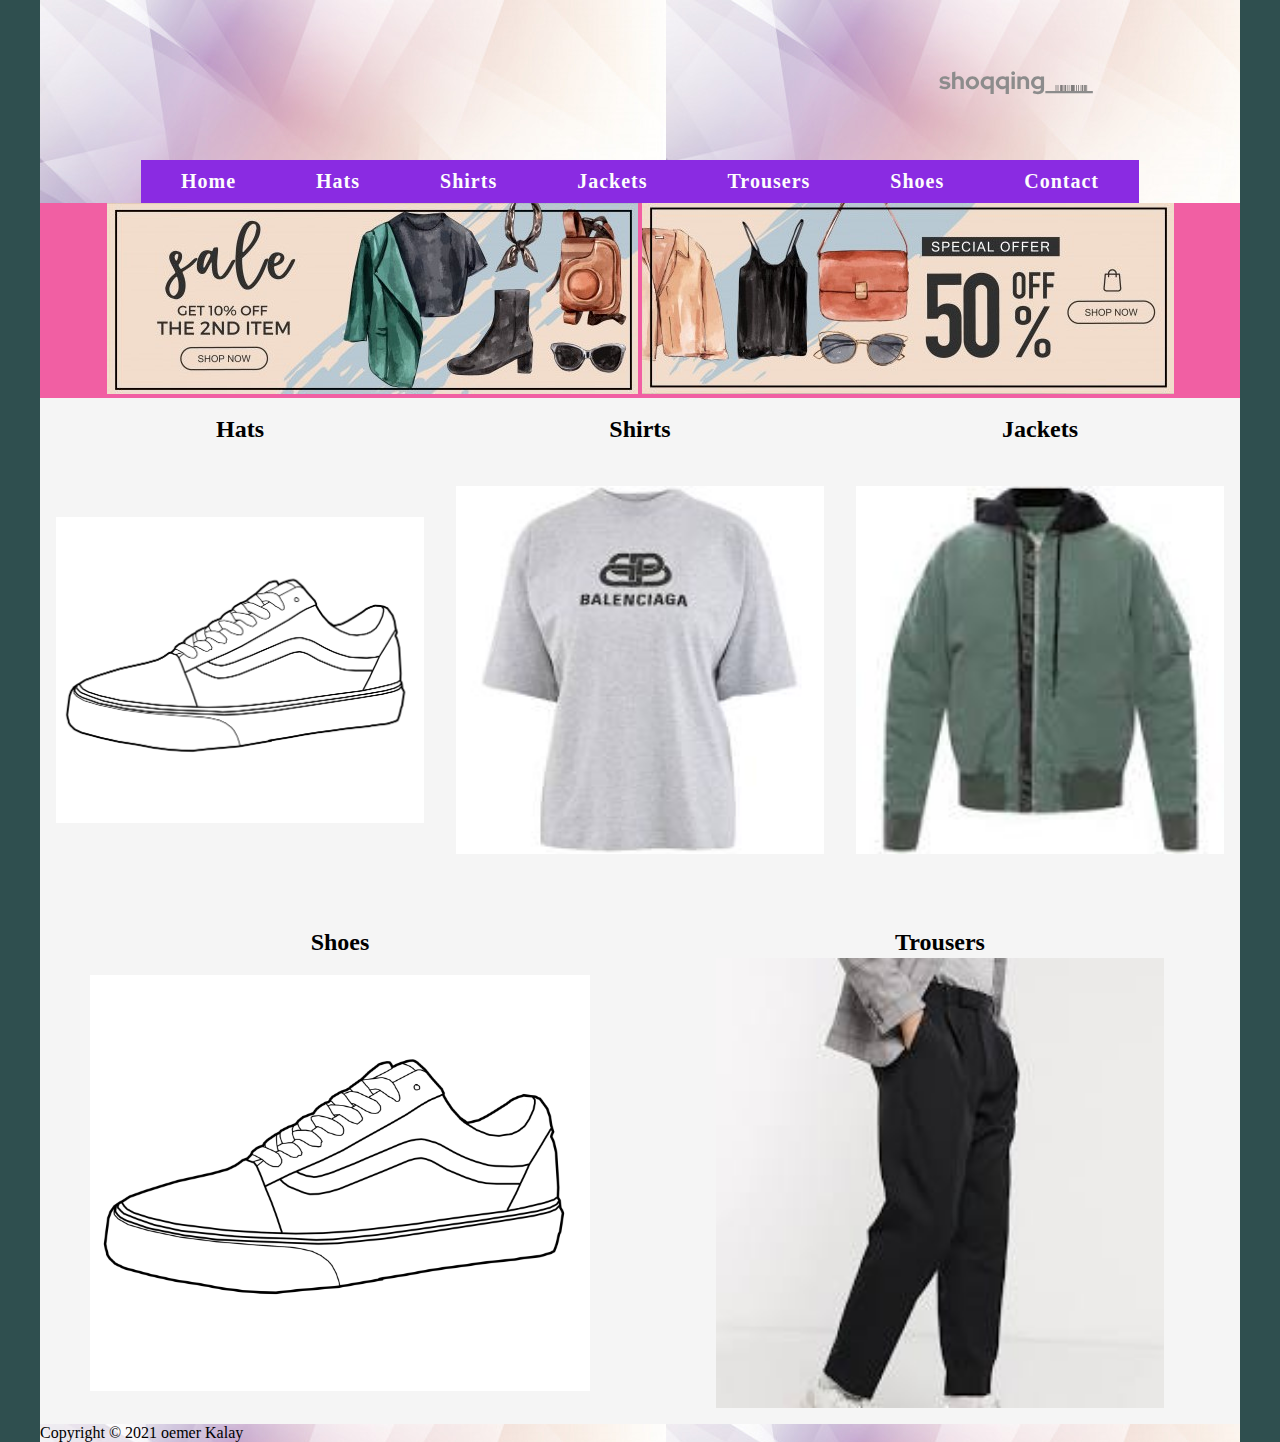
==== index.html @ 7808c360 "first commit" ====
<html lang="en">

<head>
    <meta charset="UTF-8">
    <meta http-equiv="X-UA-Compatible" content="IE=edge">
    <meta name="viewport" content="width=device-width, initial-scale=1.0">
    <link rel="stylesheet" href="style.css">
    <title>Shoqqing</title>
</head>

<body>
    <div class="content">
        <nav>
            <div class="header">
                <input type="checkbox"/>
                <span></span>
                <span></span>
                <span></span>
                <img class="logo" src="logo.svg" alt="logo">
                <ul class="nav-links">
                    <li>
                        <a href="index.html">Home</a>
                    </li>
                    <li>
                        <a href="hats.html">Hats</a>
                    </li>
                    <li>
                        <a href="shirts.html">Shirts</a>
                    </li>
                    <li>
                        <a href="jackets.html">Jackets</a>
                    </li>
                    <li>
                        <a href="trousers.html">Trousers</a>
                    </li>
                    <li>
                        <a href="shoes.html">Shoes</a>
                    </li>
                    <li>
                        <a href="contact.html">Contact</a>
                    </li>
                </ul>
            </div>
        </nav>
        <div class="main">
            <div id="banner">
                <figure>
                    <img src="angebot.jpg" alt="angebotsbanner">
                    <img src="angebot2.jpg" alt="angebotsbanner">
                </figure>
            </div>
            <div class="container">
                <div class="box">
                    <h2 class="headline">Hats</h2>
                    <div class="slide">
                        <img class="center" src="img/kshoes01.jpg" alt="Hat1">
                        <div class="overlay">
                            <a href="hats.html" class="buy-btn">Buy</a>
                            <div class="card">
                                <h4>Desc</h4>
                                <p>
                                    some paragraph Lorem ipsum dolor 
                                    sit amet, consectetur adipisicing 
                                    elit. Placeat, corrupti incidunt. 
                                    Impedit tempora expedita ipsam a in 
                                    nihil odit eos illo magni nisi, quasi 
                                    magnam. Velit labore 
                                    ipsam ipsum doloribus.
                                </p>
                                <div class="price">
                                    <p>euro</p>
                                </div>
                            </div>
                        </div>
                    </div>
                </div>
                <div class="box">
                    <h2>Shirts</h2>
                    <div class="slide">
                        <img class="center" src="img/shirt05.jpg" alt="Shirt1">
                        <div class="overlay">
                            <a href="#" class="buy-btn">Buy</a>
                            <div class="card">
                                <h4>Desc</h4>
                                <p>some paragraph</p>
                            </div>
                        </div>
                    </div>
                </div>
                <div class="box">
                    <h2>Jackets</h2>
                    <div class="slide">
                        <img class="center" src="img/jacket04.jpg" alt="Jacket1">
                        <div class="overlay">
                            <a href="#" class="buy-btn">Buy</a>
                            <div class="card">
                                <h4>Desc</h4>
                                <p>some paragraph</p>
                            </div>
                        </div>

                    </div>
                </div>
            </div>
            <div class="container2">
                <div class="box">
                    <h2>Trousers</h2>
                    <div class="slide">
                        <img class="center" src="img/trousers03.jpg" alt="Trouser1">
                        <div class="overlay">
                            <a href="#" class="buy-btn">Buy</a>
                            <div class="card">
                                <h4>Desc</h4>
                                <p>some paragraph</p>
                            </div>
                        </div>
                    </div>
                </div>
                <div class="box">
                    <h2>Shoes</h2>
                    <div class="slide">
                        <img class="center" src="img/kshoes01.jpg" alt="Shoe1">
                        <div class="overlay">
                            <a href="#" class="buy-btn">Buy</a>
                            <div class="card">
                                <h4>Desc</h4>
                                <p>some paragraph</p>
                            </div>
                        </div>
                    </div>
                </div>
            </div>
        </div>
        <div class="footer">
            <p>Copyright &copy; 2021 oemer Kalay</p>
        </div>
    </div>
</body>
</html>
---- style.css ----
*{
    box-sizing: border-box;
    max-width: 1200px;
    margin: auto;
    padding: 0px;
}
.content{
    position: absolute;
}
nav{
    position: relative;
    display: flex;
    justify-content: space-around;
    align-items: center;
    min-height: 50px;
}

.logo{
    position: relative;
    right: -50%;
}
.nav-links{
    width: 100%;
    justify-content: space-around;
}
.nav-links li
{
  padding: 10px 0;
  transition-delay: 2s;
}
/* .nav-links li{
    list-style: none;
    margin-left: 1em;
} */
.nav-links a{
    text-decoration: none;
    font-weight: bold;
    font-size: 25px;
    letter-spacing: 1px;
    color: rgb(0, 0, 0);
    font-family: Calibri;
}
@media screen and (max-width: 400px) {
    .logo{
        position: absolute;
        left: 0;
        top: -50px;
    }
    #banner{
        overflow: hidden;
    }
    #banner figure{
        position: relative;
        width: 200%;
        margin: 0;
        left: 0;
        animation: 20s slider infinite;
    }
    #banner figure img{
        width: 50%;
        float: left;
    }
    @keyframes slider{
        0%{
            left: 0;
        }
        45%{
            left: 0;
        }
        50%{
            left: -100%;
        }
        95%{
            left: -100%;
        }
    }
    nav{
        position: sticky;
        top: 0;
        left: 0;
        height: 50px;
        background-color: rgb(184, 131, 185);
        z-index: 1;
    }
    .header{
        display: flex;
        flex-direction: column;
        position: absolute;
        width: 100%;
        height: 30px;
        top: 0px;
        left: 0px;
        z-index: 2;
    }
    .nav-links{
        position: absolute;
        width: 350px;
        height: 600px;
        box-shadow: 0 0 10px #85888C;
        margin: -50px 0 0 -50px;
        padding: 50px;
        padding-top: 125px;
        border-radius: 10px;
        box-shadow: 2px 2px 30px rgba(0, 0, 0, 0.699);
        background-color: #b188ab;
        -webkit-font-smoothing: antialiased;
        transform-origin: 0% 0%;
        transform: translate(-100%, 0);
        transition: transform 0.5s cubic-bezier(0.77,0.2,0.05,1.0);
    }
    .nav-links li{
        padding: 1em;
        font-family: Arial, Helvetica, sans-serif;
    }
    .header input{
        display: flex;
        width: 40px;
        height: 32px;
        left: 10px;
        position: absolute;
        cursor: pointer;
        opacity: 0;
        z-index: 30; 
    }
    .header span{
      display: flex;
      width: 37px;
      height: 2px;
      margin-bottom: 5px;
      position: relative;
      top: 10px;
      left: -150px;
      background: #ffffff;
      border-radius: 3px;
      z-index: 2;
      transform-origin: 5px 0px;
      transition: transform 0.5s cubic-bezier(0.77,0.2,0.05,1.0),
                  background 0.5s cubic-bezier(0.77,0.2,0.05,1.0),
                  opacity 0.55s ease;
    }
    .header span:first-child
    {
      transform-origin: 0% 0%;
    }
    
    .header span:nth-child(2)
    {
      transform-origin: 0% 100%;
    }
    
    .header input:checked ~ span
    {
      opacity: 1;
      transform: rotate(-45deg) translate(-3px, -1px);
      background: #36383F;
    }
    /* .header input:checked ~ span:nth-last-child
    {
      opacity: 0;
      transform: rotate(0deg) scale(0.2, 0.2);
    } */
    
    .header input:checked ~ span:nth-child(2)
    {
      opacity: 1;
      transform: rotate(45deg) translate(0, -1px);
    }
    .header input:checked ~ span:nth-child(3)
    {
      opacity: 0;
      transform: rotate(45deg) translate(0, -1px);
    }
    
    .header input:checked ~ ul
    {
        transform: none;
    }
}
.box{
    position: relative;
    width: 100%;
    padding: 1em;
}
.center{
    display: block;
    object-fit: contain;
    max-width: 500px;
    max-height: 500px;
}
.footer{
    background-image: url(banner2.jpg);
}
.slide{
    height: 450px;
    position: relative;
}

.slide img{
    position: relative;
    width: 100%;
    height: 100%;
    box-sizing: border-box;
}

/* .detail-box{
    width: 100%;
    display: flex;
    justify-content: center;
    padding: 10px 20px;
    box-sizing: border-box;
    font-family: calibri;
    border: solid 5px black;
} */
.slide .overlay{
    position: absolute;
    left: 50%;
    top: 50%;
    transform: translate(-50%, -50%);
    width: 100%;
    height: 100%;
    background-color: rgba(105, 82, 82, 0);
    display: flex;
    justify-content: center;
    align-items: center;
}
.buy-btn{
    width: 160px;
    height: 100px;
    display: flex;
    justify-content: center;
    align-items: center;
    background-color: #ffffffef;
    color: #252525;
    font-weight: 700;
    letter-spacing: 1px;
    font-family: Calibri;
    border-radius: 10px;
    box-shadow: 2px 2px 30px rgba(0, 0, 0, 0.699);
    text-decoration: none;
    border: 1px solid black;
}
.card{
    color: #FFFFFF;
    position: absolute;
    padding: 1%;
    padding-bottom: 5%;
    bottom: 0;
    background-color: #00000056;
    width: 100%;
    border: solid 1px black;
}
.price{
    position: absolute;
    right: 2%;
    bottom: 2%;
    font-size: 2em;
    font-family: 'Times New Roman', Times, serif;
}

@media screen and (min-width: 400px){
    .container{
        display: flex;
        background-color: whitesmoke;
        align-items: center;
        max-width: 1200px;
    }
    .container2{
        display: flex;
        background-color: whitesmoke;
        align-items: center;
        max-width: 1200px;
        flex-direction: row-reverse;
    }
    body{
        background-color: darkslategray;
    }
    .logo{
        left: 80%;
    }
    nav{
        justify-content: space-around;
        align-items: center;
        width: 1200px;
        background-image: url(banner2.jpg);
        min-height: 100px;
    }
    .nav-links{
        display: flex;
        width: 100%;
        justify-content: space-around;
        background-color: blueviolet;
    }
    .nav-links li{
        list-style: none;
        background-color: blueviolet;
    }
    li:hover {
        background-color: pink;
    }
    .nav-links a{
        text-decoration: none;
        font-weight: bold;
        font-size: 20px;
        color: rgb(253, 253, 253);
        margin-left: 0%;
        padding-left: 2em;
        padding-right: 2em;
        font-family: 'Times New Roman', Times, serif;
    }
    a:hover{
        color: rgb(0, 0, 0);
    }
    .overlay{
        position: absolute;
        left: 50%;
        top: 50%;
        transform: translate(-50%, -50%);
        width: 100%;
        height: 100%;
        background-color: rgba(0, 0, 0, 0.616);
        display: flex;
        justify-content: center;
        align-items: center;
    }
    
    .buy-btn{
        text-decoration: none;
        width: 160px;
        height: 80px;
        display: flex;
        justify-content: center;
        align-items: center;
        background-color: #FFFFFF;
        color: #252525;
        font-weight: 700;
        letter-spacing: 1px;
        font-family: Calibri;
        border-radius: 20px;
        box-shadow: 2px 2px 30px rgb(0, 0, 0);
    }
    #banner{
        background-color: #f15fa3;
        display: flex;
        align-items: center;
    }
    #banner img{
        display: relative;
        align-content: center;
    }
    h1{
        text-align: center;
        font-size: 4em;
        font-family: 'Times New Roman', Times, serif;
    }
    h2{
        padding: 2px;
        text-align: center;
    }
    
    .buy-btn:hover{
        color: #FFFFFF;
        background-color: #f15fa3;
        transition: all ease 0.3s;
    }
    
    .overlay{
        visibility: hidden;
    }
    
    .slide:hover .overlay{
        visibility: visible;
        animation: fade 0.5s;
        background-color: rgba(0, 0, 0, 0.4);
    }
    input{
        position: absolute;
        visibility: hidden;
    }

    
    @keyframes fade{
        0%{
            opacity: 0;
        }
        100%{
            opacity: 1;
        }
    }
}
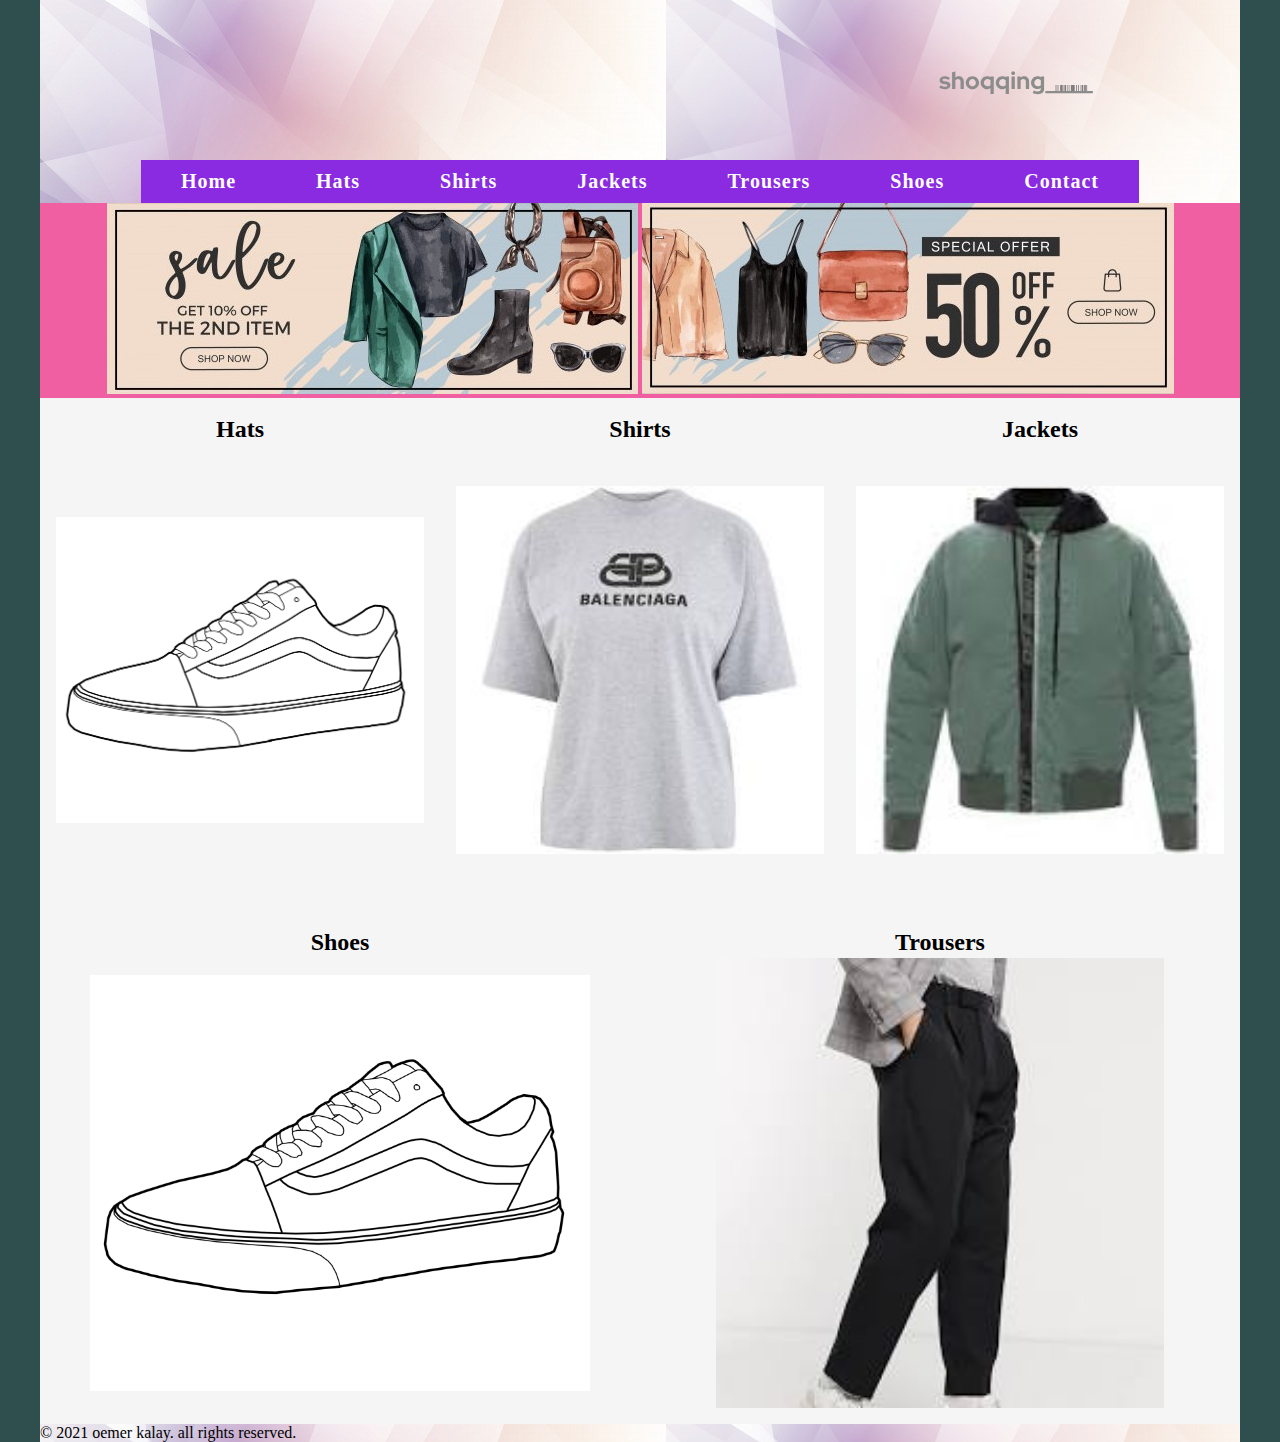
==== commit d766d9ad: "small changes" ====
--- a/index.html
+++ b/index.html
@@ -82,7 +82,18 @@
                             <a href="#" class="buy-btn">Buy</a>
                             <div class="card">
                                 <h4>Desc</h4>
-                                <p>some paragraph</p>
+                                <p>
+                                    some paragraph Lorem ipsum dolor 
+                                    sit amet, consectetur adipisicing 
+                                    elit. Placeat, corrupti incidunt. 
+                                    Impedit tempora expedita ipsam a in 
+                                    nihil odit eos illo magni nisi, quasi 
+                                    magnam. Velit labore 
+                                    ipsam ipsum doloribus.
+                                </p>
+                                <div class="price">
+                                    <p>ab euro</p>
+                                </div>
                             </div>
                         </div>
                     </div>
@@ -94,8 +105,18 @@
                         <div class="overlay">
                             <a href="#" class="buy-btn">Buy</a>
                             <div class="card">
-                                <h4>Desc</h4>
-                                <p>some paragraph</p>
+                                <p>
+                                    some paragraph Lorem ipsum dolor 
+                                    sit amet, consectetur adipisicing 
+                                    elit. Placeat, corrupti incidunt. 
+                                    Impedit tempora expedita ipsam a in 
+                                    nihil odit eos illo magni nisi, quasi 
+                                    magnam. Velit labore 
+                                    ipsam ipsum doloribus.
+                                </p>
+                                <div class="price">
+                                    <p>ab euro</p>
+                                </div>
                             </div>
                         </div>
 
@@ -111,7 +132,18 @@
                             <a href="#" class="buy-btn">Buy</a>
                             <div class="card">
                                 <h4>Desc</h4>
-                                <p>some paragraph</p>
+                                <p>
+                                    some paragraph Lorem ipsum dolor 
+                                    sit amet, consectetur adipisicing 
+                                    elit. Placeat, corrupti incidunt. 
+                                    Impedit tempora expedita ipsam a in 
+                                    nihil odit eos illo magni nisi, quasi 
+                                    magnam. Velit labore 
+                                    ipsam ipsum doloribus.
+                                </p>
+                                <div class="price">
+                                    <p>ab euro</p>
+                                </div>
                             </div>
                         </div>
                     </div>
@@ -124,7 +156,18 @@
                             <a href="#" class="buy-btn">Buy</a>
                             <div class="card">
                                 <h4>Desc</h4>
-                                <p>some paragraph</p>
+                                <p>
+                                    some paragraph Lorem ipsum dolor 
+                                    sit amet, consectetur adipisicing 
+                                    elit. Placeat, corrupti incidunt. 
+                                    Impedit tempora expedita ipsam a in 
+                                    nihil odit eos illo magni nisi, quasi 
+                                    magnam. Velit labore 
+                                    ipsam ipsum doloribus.
+                                </p>
+                                <div class="price">
+                                    <p>ab euro</p>
+                                </div>
                             </div>
                         </div>
                     </div>
@@ -132,7 +175,7 @@
             </div>
         </div>
         <div class="footer">
-            <p>Copyright &copy; 2021 oemer Kalay</p>
+            <p>&copy; 2021 oemer kalay. all rights reserved.</p>
         </div>
     </div>
 </body>
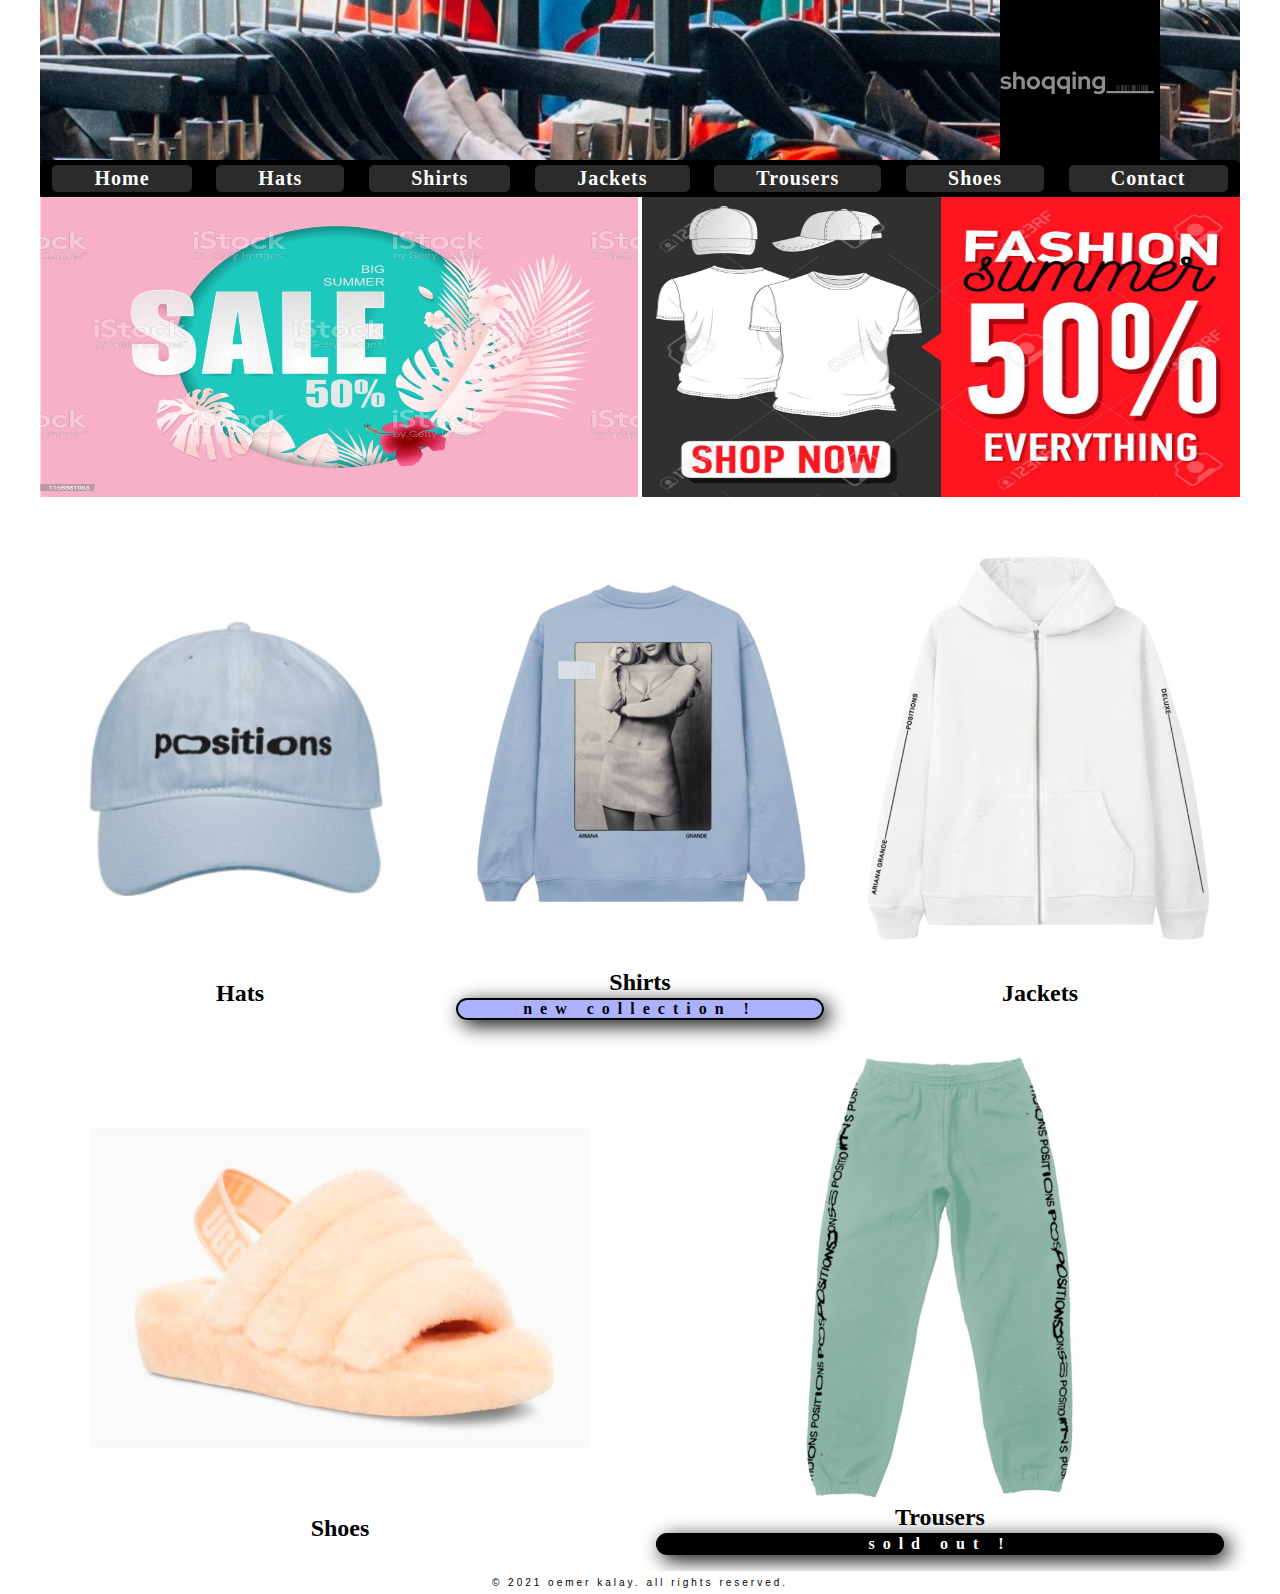
==== commit 74be0730: "last main page changes" ====
--- a/index.html
+++ b/index.html
@@ -51,9 +51,8 @@
             </div>
             <div class="container">
                 <div class="box">
-                    <h2 class="headline">Hats</h2>
                     <div class="slide">
-                        <img class="center" src="img/kshoes01.jpg" alt="Hat1">
+                        <img class="center" src="img/hats08.jpg" alt="Hat1">
                         <div class="overlay">
                             <a href="hats.html" class="buy-btn">Buy</a>
                             <div class="card">
@@ -73,11 +72,62 @@
                             </div>
                         </div>
                     </div>
+                    <h2 class="headline">Hats</h2>
                 </div>
                 <div class="box">
+                    <div class="slide">
+                        <img class="center" src="img/shirts06.jpg" alt="Shirt1">
+                        <div class="overlay">
+                            <a href="#" class="buy-btn">Buy</a>
+                            <div class="card">
+                                <h4>Desc</h4>
+                                <p>
+                                    some paragraph Lorem ipsum dolor 
+                                    sit amet, consectetur adipisicing 
+                                    elit. Placeat, corrupti incidunt. 
+                                    Impedit tempora expedita ipsam a in 
+                                    nihil odit eos illo magni nisi, quasi 
+                                    magnam. Velit labore 
+                                    ipsam ipsum doloribus.
+                                </p>
+                                <div class="price">
+                                    <p>ab euro</p>
+                                </div>
+                            </div>
+                        </div>
+                    </div> 
                     <h2>Shirts</h2>
+                    <h3>new collection  !</h3>
+                </div>
+                <div class="box">
                     <div class="slide">
-                        <img class="center" src="img/shirt05.jpg" alt="Shirt1">
+                        <img class="center" src="img/jackets06.jpg" alt="Jacket1">
+                        <div class="overlay">
+                            <a href="#" class="buy-btn">Buy</a>
+                            <div class="card">
+                                <h4>Desc</h4>
+                                <p>
+                                    some paragraph Lorem ipsum dolor 
+                                    sit amet, consectetur adipisicing 
+                                    elit. Placeat, corrupti incidunt. 
+                                    Impedit tempora expedita ipsam a in 
+                                    nihil odit eos illo magni nisi, quasi 
+                                    magnam. Velit labore 
+                                    ipsam ipsum doloribus.
+                                </p>
+                                <div class="price">
+                                    <p>ab euro</p>
+                                </div>
+                            </div>
+                        </div>    
+                    </div>
+                    <h2>Jackets</h2>
+                </div>
+            </div>
+            <div class="container2">
+                <div class="box">
+                    <div class="slide">
+                        <img class="center" src="img/trousers07.jpg" alt="Trouser1">
                         <div class="overlay">
                             <a href="#" class="buy-btn">Buy</a>
                             <div class="card">
@@ -97,37 +147,12 @@
                             </div>
                         </div>
                     </div>
+                    <h2>Trousers</h2>
+                    <h5>sold out  !</h5>
                 </div>
                 <div class="box">
-                    <h2>Jackets</h2>
                     <div class="slide">
-                        <img class="center" src="img/jacket04.jpg" alt="Jacket1">
-                        <div class="overlay">
-                            <a href="#" class="buy-btn">Buy</a>
-                            <div class="card">
-                                <p>
-                                    some paragraph Lorem ipsum dolor 
-                                    sit amet, consectetur adipisicing 
-                                    elit. Placeat, corrupti incidunt. 
-                                    Impedit tempora expedita ipsam a in 
-                                    nihil odit eos illo magni nisi, quasi 
-                                    magnam. Velit labore 
-                                    ipsam ipsum doloribus.
-                                </p>
-                                <div class="price">
-                                    <p>ab euro</p>
-                                </div>
-                            </div>
-                        </div>
-
-                    </div>
-                </div>
-            </div>
-            <div class="container2">
-                <div class="box">
-                    <h2>Trousers</h2>
-                    <div class="slide">
-                        <img class="center" src="img/trousers03.jpg" alt="Trouser1">
+                        <img class="center" src="img/shoes07.jpg" alt="Shoe1">
                         <div class="overlay">
                             <a href="#" class="buy-btn">Buy</a>
                             <div class="card">
@@ -147,30 +172,7 @@
                             </div>
                         </div>
                     </div>
-                </div>
-                <div class="box">
                     <h2>Shoes</h2>
-                    <div class="slide">
-                        <img class="center" src="img/kshoes01.jpg" alt="Shoe1">
-                        <div class="overlay">
-                            <a href="#" class="buy-btn">Buy</a>
-                            <div class="card">
-                                <h4>Desc</h4>
-                                <p>
-                                    some paragraph Lorem ipsum dolor 
-                                    sit amet, consectetur adipisicing 
-                                    elit. Placeat, corrupti incidunt. 
-                                    Impedit tempora expedita ipsam a in 
-                                    nihil odit eos illo magni nisi, quasi 
-                                    magnam. Velit labore 
-                                    ipsam ipsum doloribus.
-                                </p>
-                                <div class="price">
-                                    <p>ab euro</p>
-                                </div>
-                            </div>
-                        </div>
-                    </div>
                 </div>
             </div>
         </div>
--- a/style.css
+++ b/style.css
@@ -9,7 +9,7 @@
 }
 nav{
     position: relative;
-    display: flex;
+    /* display: flex; */
     justify-content: space-around;
     align-items: center;
     min-height: 50px;
@@ -44,7 +44,7 @@
     .logo{
         position: absolute;
         left: 0;
-        top: -50px;
+        top: -55px;
     }
     #banner{
         overflow: hidden;
@@ -79,7 +79,7 @@
         top: 0;
         left: 0;
         height: 50px;
-        background-color: rgb(184, 131, 185);
+        background-color: rgb(0, 0, 0);
         z-index: 1;
     }
     .header{
@@ -102,7 +102,7 @@
         padding-top: 125px;
         border-radius: 10px;
         box-shadow: 2px 2px 30px rgba(0, 0, 0, 0.699);
-        background-color: #b188ab;
+        background-color: #fdfdfd;
         -webkit-font-smoothing: antialiased;
         transform-origin: 0% 0%;
         transform: translate(-100%, 0);
@@ -110,6 +110,12 @@
     }
     .nav-links li{
         padding: 1em;
+        /* font-family: Arial, Helvetica, sans-serif; */
+    }
+    .nav-links a{
+        letter-spacing: 5px;
+        font-size: 20px;
+        text-transform: lowercase;
         font-family: Arial, Helvetica, sans-serif;
     }
     .header input{
@@ -188,7 +194,18 @@
     max-height: 500px;
 }
 .footer{
-    background-image: url(banner2.jpg);
+    background-color: white;
+    width: 100%;
+    position: absolute;
+    justify-content: center;
+}
+.footer p{
+    padding: 3px;
+    margin: 3px;
+    text-align: center;
+    font-size: 10px;
+    font-family: Arial, Helvetica, sans-serif;
+    letter-spacing: 3px;
 }
 .slide{
     height: 450px;
@@ -218,7 +235,7 @@
     transform: translate(-50%, -50%);
     width: 100%;
     height: 100%;
-    background-color: rgba(105, 82, 82, 0);
+    background-color: rgba(0, 0, 0, 0.212);
     display: flex;
     justify-content: center;
     align-items: center;
@@ -248,6 +265,7 @@
     background-color: #00000056;
     width: 100%;
     border: solid 1px black;
+    border-radius: 5px;
 }
 .price{
     position: absolute;
@@ -256,26 +274,47 @@
     font-size: 2em;
     font-family: 'Times New Roman', Times, serif;
 }
-
+.box h3{
+    text-align: center;
+    text-transform: lowercase;
+    letter-spacing: 0.5em;
+    font-size: 1em;
+    background-color: rgba(0, 17, 255, 0.322);
+    border: black 2px solid;
+    border-radius: 20px;
+    box-shadow: 5px 5px 20px black;
+}
+.box h5{
+    color: white;
+    text-align: center;
+    text-transform: lowercase;
+    letter-spacing: 0.5em;
+    font-size: 1em;
+    background-color: rgb(0, 0, 0);
+    border: black 2px solid;
+    border-radius: 20px;
+    box-shadow: 5px 5px 20px black;
+}
 @media screen and (min-width: 400px){
     .container{
         display: flex;
-        background-color: whitesmoke;
+        background-color: white;
         align-items: center;
         max-width: 1200px;
     }
     .container2{
         display: flex;
-        background-color: whitesmoke;
+        background-color: white;
         align-items: center;
         max-width: 1200px;
         flex-direction: row-reverse;
     }
     body{
-        background-color: darkslategray;
+        background-color: white;
     }
     .logo{
         left: 80%;
+        background-color: black;
     }
     nav{
         justify-content: space-around;
@@ -288,14 +327,15 @@
         display: flex;
         width: 100%;
         justify-content: space-around;
-        background-color: blueviolet;
+        background-color: rgb(0, 0, 0);
+        border-radius: 5px;
     }
     .nav-links li{
         list-style: none;
-        background-color: blueviolet;
-    }
-    li:hover {
-        background-color: pink;
+        background-color: rgb(43, 43, 43);
+        border-radius: 5px;
+        padding: 2px;
+        margin: 5px;
     }
     .nav-links a{
         text-decoration: none;
@@ -308,7 +348,7 @@
         font-family: 'Times New Roman', Times, serif;
     }
     a:hover{
-        color: rgb(0, 0, 0);
+        color: rgb(177, 177, 177);
     }
     .overlay{
         position: absolute;
@@ -317,7 +357,7 @@
         transform: translate(-50%, -50%);
         width: 100%;
         height: 100%;
-        background-color: rgba(0, 0, 0, 0.616);
+        background-color: rgba(0, 0, 0, 0.815);
         display: flex;
         justify-content: center;
         align-items: center;
@@ -339,13 +379,15 @@
         box-shadow: 2px 2px 30px rgb(0, 0, 0);
     }
     #banner{
-        background-color: #f15fa3;
-        display: flex;
+        background-color: white;
+        display: relative;
         align-items: center;
     }
     #banner img{
-        display: relative;
+        display: absolute;
         align-content: center;
+        width: 598px;
+        height: 300px;
     }
     h1{
         text-align: center;
@@ -366,18 +408,19 @@
     .overlay{
         visibility: hidden;
     }
+
     
     .slide:hover .overlay{
         visibility: visible;
+        border-radius: 5px;
         animation: fade 0.5s;
         background-color: rgba(0, 0, 0, 0.4);
+        box-shadow: 2px 2px 30px black;
     }
     input{
         position: absolute;
         visibility: hidden;
     }
-
-    
     @keyframes fade{
         0%{
             opacity: 0;
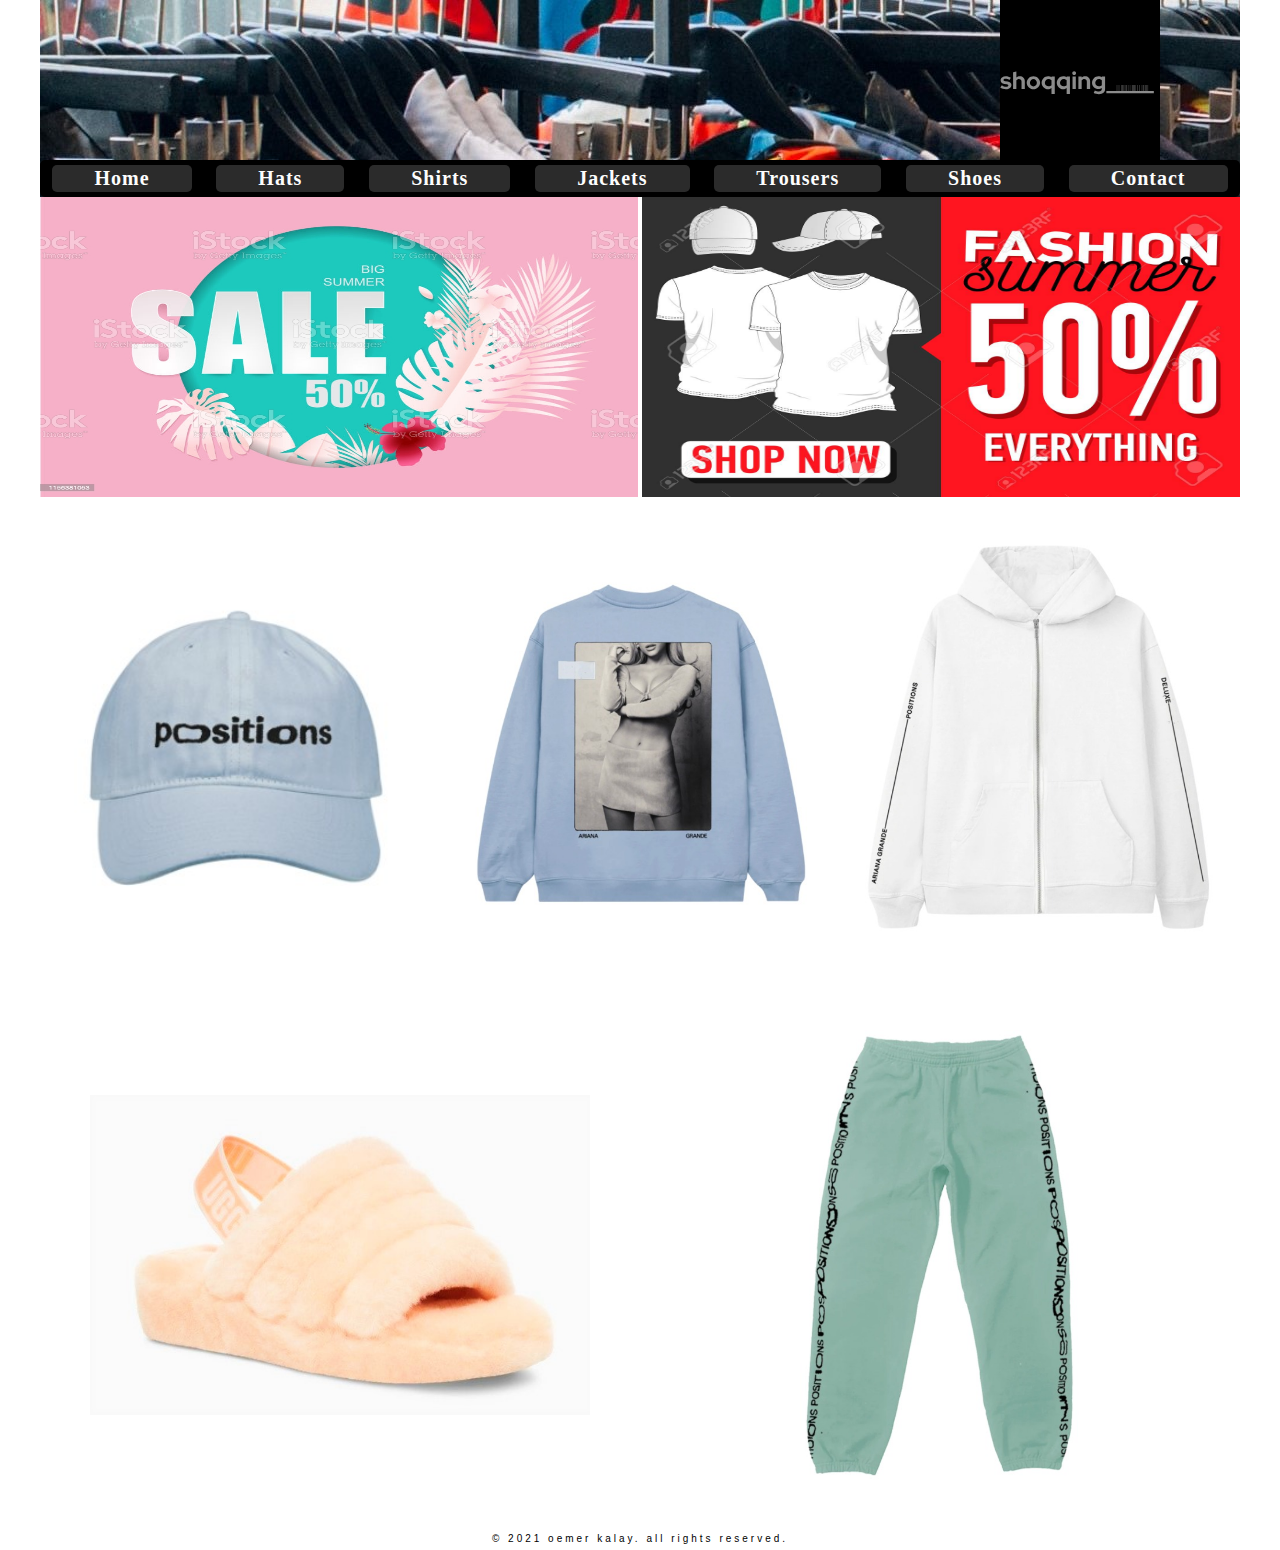
==== commit f32e9d0b: "last changes" ====
--- a/index.html
+++ b/index.html
@@ -55,6 +55,9 @@
                         <img class="center" src="img/hats08.jpg" alt="Hat1">
                         <div class="overlay">
                             <a href="hats.html" class="buy-btn">Buy</a>
+                            <div class="topcard">
+                                <h4>Hats</h4>
+                            </div>
                             <div class="card">
                                 <h4>Desc</h4>
                                 <p>
@@ -79,6 +82,10 @@
                         <img class="center" src="img/shirts06.jpg" alt="Shirt1">
                         <div class="overlay">
                             <a href="#" class="buy-btn">Buy</a>
+                            <div class="topcard">
+                                <h4>Shirts</h4>
+                                <h3>new collection  !</h3>
+                            </div>
                             <div class="card">
                                 <h4>Desc</h4>
                                 <p>
@@ -96,14 +103,16 @@
                             </div>
                         </div>
                     </div> 
-                    <h2>Shirts</h2>
-                    <h3>new collection  !</h3>
+                    <h2 class="headline">Shirts</h2>
                 </div>
                 <div class="box">
                     <div class="slide">
                         <img class="center" src="img/jackets06.jpg" alt="Jacket1">
                         <div class="overlay">
                             <a href="#" class="buy-btn">Buy</a>
+                            <div class="topcard">
+                                <h4>Jackets</h4>
+                            </div>
                             <div class="card">
                                 <h4>Desc</h4>
                                 <p>
@@ -121,7 +130,7 @@
                             </div>
                         </div>    
                     </div>
-                    <h2>Jackets</h2>
+                    <h2 class="headline">Jackets</h2>
                 </div>
             </div>
             <div class="container2">
@@ -130,6 +139,10 @@
                         <img class="center" src="img/trousers07.jpg" alt="Trouser1">
                         <div class="overlay">
                             <a href="#" class="buy-btn">Buy</a>
+                            <div class="topcard">
+                                <h4>Trousers</h4>
+                                <h5>sold out  !</h5>
+                            </div>
                             <div class="card">
                                 <h4>Desc</h4>
                                 <p>
@@ -147,14 +160,16 @@
                             </div>
                         </div>
                     </div>
-                    <h2>Trousers</h2>
-                    <h5>sold out  !</h5>
+                    <h2 class="headline">Trousers</h2>
                 </div>
                 <div class="box">
                     <div class="slide">
                         <img class="center" src="img/shoes07.jpg" alt="Shoe1">
                         <div class="overlay">
                             <a href="#" class="buy-btn">Buy</a>
+                            <div class="topcard">
+                                <h4>Shoes</h4>
+                            </div>
                             <div class="card">
                                 <h4>Desc</h4>
                                 <p>
@@ -172,7 +187,7 @@
                             </div>
                         </div>
                     </div>
-                    <h2>Shoes</h2>
+                    <h2 class="headline">Shoes</h2>
                 </div>
             </div>
         </div>
--- a/style.css
+++ b/style.css
@@ -40,6 +40,7 @@
     color: rgb(0, 0, 0);
     font-family: Calibri;
 }
+
 @media screen and (max-width: 400px) {
     .logo{
         position: absolute;
@@ -81,6 +82,7 @@
         height: 50px;
         background-color: rgb(0, 0, 0);
         z-index: 1;
+        width: 100vw;
     }
     .header{
         display: flex;
@@ -239,6 +241,10 @@
     display: flex;
     justify-content: center;
     align-items: center;
+    border-radius: 5px;
+}
+.headline{
+    visibility: hidden;
 }
 .buy-btn{
     width: 160px;
@@ -256,6 +262,17 @@
     text-decoration: none;
     border: 1px solid black;
 }
+.topcard{
+    color: #FFFFFF;
+    position: absolute;
+    padding: 1%;
+    padding-top: 5%;
+    top: 0;
+    background-color: #00000056;
+    width: 100%;
+    border: solid 1px black;
+    border-radius: 5px;
+}
 .card{
     color: #FFFFFF;
     position: absolute;
@@ -279,7 +296,7 @@
     text-transform: lowercase;
     letter-spacing: 0.5em;
     font-size: 1em;
-    background-color: rgba(0, 17, 255, 0.322);
+    background-color: rgba(80, 91, 248, 0.767);
     border: black 2px solid;
     border-radius: 20px;
     box-shadow: 5px 5px 20px black;
@@ -295,6 +312,9 @@
     border-radius: 20px;
     box-shadow: 5px 5px 20px black;
 }
+.overlay h4{
+    text-align: center;
+}
 @media screen and (min-width: 400px){
     .container{
         display: flex;
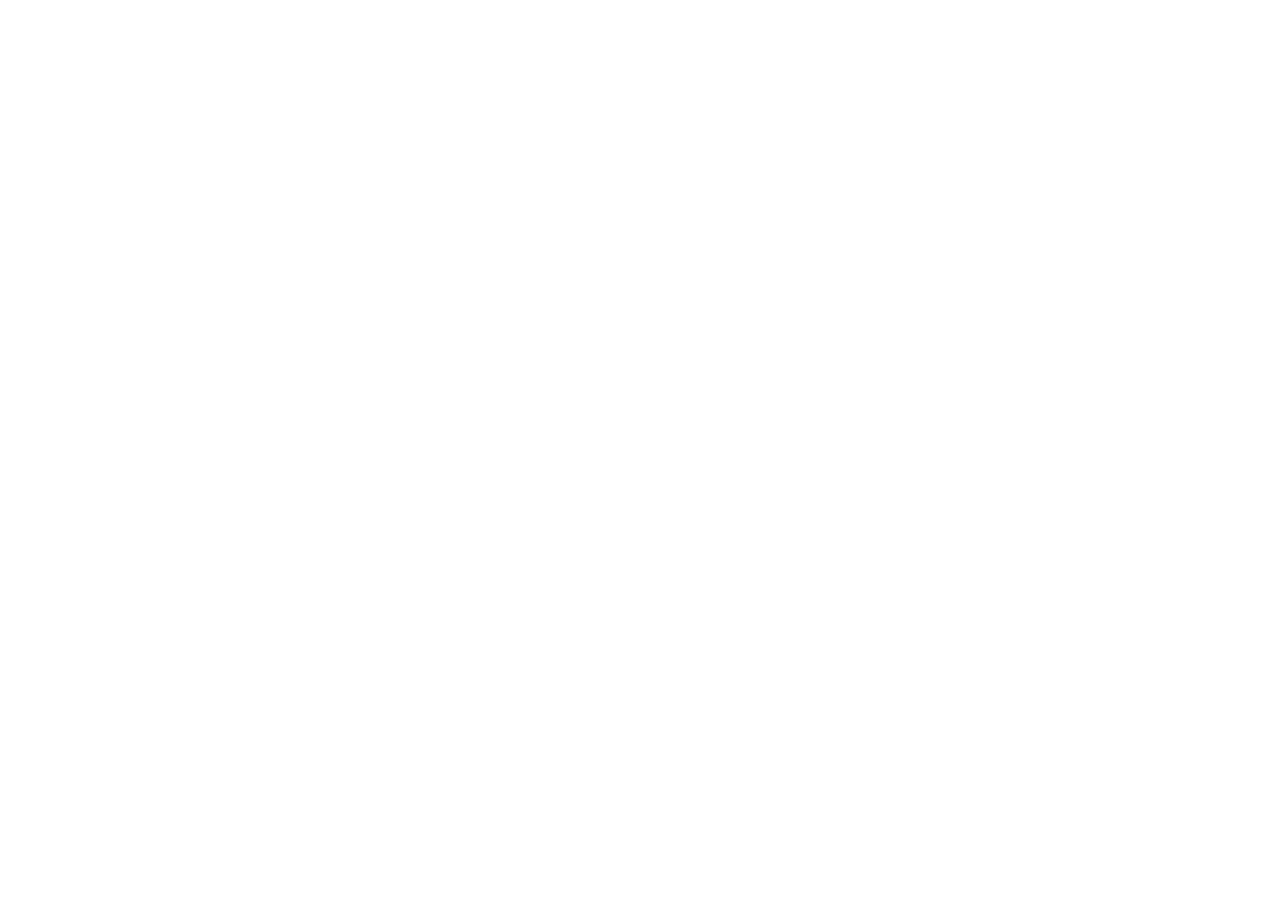
==== commit 4f483520: "first step" ====
--- a/index.html
+++ b/index.html
@@ -5,195 +5,10 @@
     <meta http-equiv="X-UA-Compatible" content="IE=edge">
     <meta name="viewport" content="width=device-width, initial-scale=1.0">
     <link rel="stylesheet" href="style.css">
-    <title>Shoqqing</title>
+    <title>Niralina</title>
 </head>
 
 <body>
-    <div class="content">
-        <nav>
-            <div class="header">
-                <input type="checkbox"/>
-                <span></span>
-                <span></span>
-                <span></span>
-                <img class="logo" src="logo.svg" alt="logo">
-                <ul class="nav-links">
-                    <li>
-                        <a href="index.html">Home</a>
-                    </li>
-                    <li>
-                        <a href="hats.html">Hats</a>
-                    </li>
-                    <li>
-                        <a href="shirts.html">Shirts</a>
-                    </li>
-                    <li>
-                        <a href="jackets.html">Jackets</a>
-                    </li>
-                    <li>
-                        <a href="trousers.html">Trousers</a>
-                    </li>
-                    <li>
-                        <a href="shoes.html">Shoes</a>
-                    </li>
-                    <li>
-                        <a href="contact.html">Contact</a>
-                    </li>
-                </ul>
-            </div>
-        </nav>
-        <div class="main">
-            <div id="banner">
-                <figure>
-                    <img src="angebot.jpg" alt="angebotsbanner">
-                    <img src="angebot2.jpg" alt="angebotsbanner">
-                </figure>
-            </div>
-            <div class="container">
-                <div class="box">
-                    <div class="slide">
-                        <img class="center" src="img/hats08.jpg" alt="Hat1">
-                        <div class="overlay">
-                            <a href="hats.html" class="buy-btn">Buy</a>
-                            <div class="topcard">
-                                <h4>Hats</h4>
-                            </div>
-                            <div class="card">
-                                <h4>Desc</h4>
-                                <p>
-                                    some paragraph Lorem ipsum dolor 
-                                    sit amet, consectetur adipisicing 
-                                    elit. Placeat, corrupti incidunt. 
-                                    Impedit tempora expedita ipsam a in 
-                                    nihil odit eos illo magni nisi, quasi 
-                                    magnam. Velit labore 
-                                    ipsam ipsum doloribus.
-                                </p>
-                                <div class="price">
-                                    <p>euro</p>
-                                </div>
-                            </div>
-                        </div>
-                    </div>
-                    <h2 class="headline">Hats</h2>
-                </div>
-                <div class="box">
-                    <div class="slide">
-                        <img class="center" src="img/shirts06.jpg" alt="Shirt1">
-                        <div class="overlay">
-                            <a href="#" class="buy-btn">Buy</a>
-                            <div class="topcard">
-                                <h4>Shirts</h4>
-                                <h3>new collection  !</h3>
-                            </div>
-                            <div class="card">
-                                <h4>Desc</h4>
-                                <p>
-                                    some paragraph Lorem ipsum dolor 
-                                    sit amet, consectetur adipisicing 
-                                    elit. Placeat, corrupti incidunt. 
-                                    Impedit tempora expedita ipsam a in 
-                                    nihil odit eos illo magni nisi, quasi 
-                                    magnam. Velit labore 
-                                    ipsam ipsum doloribus.
-                                </p>
-                                <div class="price">
-                                    <p>ab euro</p>
-                                </div>
-                            </div>
-                        </div>
-                    </div> 
-                    <h2 class="headline">Shirts</h2>
-                </div>
-                <div class="box">
-                    <div class="slide">
-                        <img class="center" src="img/jackets06.jpg" alt="Jacket1">
-                        <div class="overlay">
-                            <a href="#" class="buy-btn">Buy</a>
-                            <div class="topcard">
-                                <h4>Jackets</h4>
-                            </div>
-                            <div class="card">
-                                <h4>Desc</h4>
-                                <p>
-                                    some paragraph Lorem ipsum dolor 
-                                    sit amet, consectetur adipisicing 
-                                    elit. Placeat, corrupti incidunt. 
-                                    Impedit tempora expedita ipsam a in 
-                                    nihil odit eos illo magni nisi, quasi 
-                                    magnam. Velit labore 
-                                    ipsam ipsum doloribus.
-                                </p>
-                                <div class="price">
-                                    <p>ab euro</p>
-                                </div>
-                            </div>
-                        </div>    
-                    </div>
-                    <h2 class="headline">Jackets</h2>
-                </div>
-            </div>
-            <div class="container2">
-                <div class="box">
-                    <div class="slide">
-                        <img class="center" src="img/trousers07.jpg" alt="Trouser1">
-                        <div class="overlay">
-                            <a href="#" class="buy-btn">Buy</a>
-                            <div class="topcard">
-                                <h4>Trousers</h4>
-                                <h5>sold out  !</h5>
-                            </div>
-                            <div class="card">
-                                <h4>Desc</h4>
-                                <p>
-                                    some paragraph Lorem ipsum dolor 
-                                    sit amet, consectetur adipisicing 
-                                    elit. Placeat, corrupti incidunt. 
-                                    Impedit tempora expedita ipsam a in 
-                                    nihil odit eos illo magni nisi, quasi 
-                                    magnam. Velit labore 
-                                    ipsam ipsum doloribus.
-                                </p>
-                                <div class="price">
-                                    <p>ab euro</p>
-                                </div>
-                            </div>
-                        </div>
-                    </div>
-                    <h2 class="headline">Trousers</h2>
-                </div>
-                <div class="box">
-                    <div class="slide">
-                        <img class="center" src="img/shoes07.jpg" alt="Shoe1">
-                        <div class="overlay">
-                            <a href="#" class="buy-btn">Buy</a>
-                            <div class="topcard">
-                                <h4>Shoes</h4>
-                            </div>
-                            <div class="card">
-                                <h4>Desc</h4>
-                                <p>
-                                    some paragraph Lorem ipsum dolor 
-                                    sit amet, consectetur adipisicing 
-                                    elit. Placeat, corrupti incidunt. 
-                                    Impedit tempora expedita ipsam a in 
-                                    nihil odit eos illo magni nisi, quasi 
-                                    magnam. Velit labore 
-                                    ipsam ipsum doloribus.
-                                </p>
-                                <div class="price">
-                                    <p>ab euro</p>
-                                </div>
-                            </div>
-                        </div>
-                    </div>
-                    <h2 class="headline">Shoes</h2>
-                </div>
-            </div>
-        </div>
-        <div class="footer">
-            <p>&copy; 2021 oemer kalay. all rights reserved.</p>
-        </div>
-    </div>
+    
 </body>
 </html>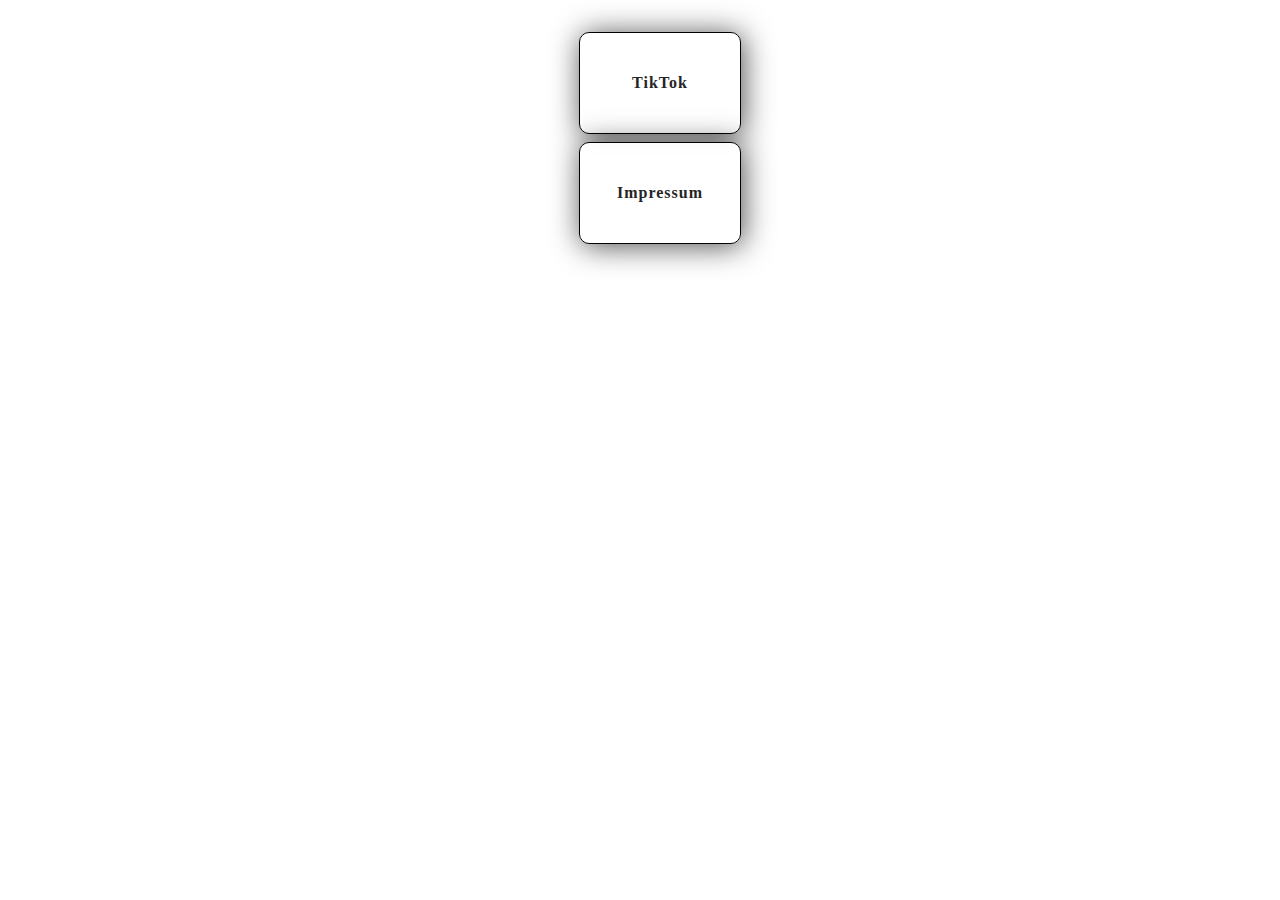
==== commit bdba5003: "2" ====
--- a/index.html
+++ b/index.html
@@ -9,6 +9,13 @@
 </head>
 
 <body>
-    
+    <div class="outbox">
+        <div class="box">
+            <ul>
+                <a href="#" class="button1">TikTok</a>
+                <a href="contact.html" class="button1">Impressum</a>
+            </ul>
+        </div>
+    </div>
 </body>
 </html>--- a/style.css
+++ b/style.css
@@ -1,252 +1,12 @@
-*{
-    box-sizing: border-box;
-    max-width: 1200px;
-    margin: auto;
-    padding: 0px;
-}
-.content{
-    position: absolute;
-}
-nav{
-    position: relative;
-    /* display: flex; */
-    justify-content: space-around;
-    align-items: center;
-    min-height: 50px;
-}
-
-.logo{
-    position: relative;
-    right: -50%;
-}
-.nav-links{
-    width: 100%;
-    justify-content: space-around;
-}
-.nav-links li
-{
-  padding: 10px 0;
-  transition-delay: 2s;
-}
-/* .nav-links li{
-    list-style: none;
-    margin-left: 1em;
-} */
-.nav-links a{
-    text-decoration: none;
-    font-weight: bold;
-    font-size: 25px;
-    letter-spacing: 1px;
-    color: rgb(0, 0, 0);
-    font-family: Calibri;
-}
-
-@media screen and (max-width: 400px) {
-    .logo{
-        position: absolute;
-        left: 0;
-        top: -55px;
-    }
-    #banner{
-        overflow: hidden;
-    }
-    #banner figure{
-        position: relative;
-        width: 200%;
-        margin: 0;
-        left: 0;
-        animation: 20s slider infinite;
-    }
-    #banner figure img{
-        width: 50%;
-        float: left;
-    }
-    @keyframes slider{
-        0%{
-            left: 0;
-        }
-        45%{
-            left: 0;
-        }
-        50%{
-            left: -100%;
-        }
-        95%{
-            left: -100%;
-        }
-    }
-    nav{
-        position: sticky;
-        top: 0;
-        left: 0;
-        height: 50px;
-        background-color: rgb(0, 0, 0);
-        z-index: 1;
-        width: 100vw;
-    }
-    .header{
-        display: flex;
-        flex-direction: column;
-        position: absolute;
-        width: 100%;
-        height: 30px;
-        top: 0px;
-        left: 0px;
-        z-index: 2;
-    }
-    .nav-links{
-        position: absolute;
-        width: 350px;
-        height: 600px;
-        box-shadow: 0 0 10px #85888C;
-        margin: -50px 0 0 -50px;
-        padding: 50px;
-        padding-top: 125px;
-        border-radius: 10px;
-        box-shadow: 2px 2px 30px rgba(0, 0, 0, 0.699);
-        background-color: #fdfdfd;
-        -webkit-font-smoothing: antialiased;
-        transform-origin: 0% 0%;
-        transform: translate(-100%, 0);
-        transition: transform 0.5s cubic-bezier(0.77,0.2,0.05,1.0);
-    }
-    .nav-links li{
-        padding: 1em;
-        /* font-family: Arial, Helvetica, sans-serif; */
-    }
-    .nav-links a{
-        letter-spacing: 5px;
-        font-size: 20px;
-        text-transform: lowercase;
-        font-family: Arial, Helvetica, sans-serif;
-    }
-    .header input{
-        display: flex;
-        width: 40px;
-        height: 32px;
-        left: 10px;
-        position: absolute;
-        cursor: pointer;
-        opacity: 0;
-        z-index: 30; 
-    }
-    .header span{
-      display: flex;
-      width: 37px;
-      height: 2px;
-      margin-bottom: 5px;
-      position: relative;
-      top: 10px;
-      left: -150px;
-      background: #ffffff;
-      border-radius: 3px;
-      z-index: 2;
-      transform-origin: 5px 0px;
-      transition: transform 0.5s cubic-bezier(0.77,0.2,0.05,1.0),
-                  background 0.5s cubic-bezier(0.77,0.2,0.05,1.0),
-                  opacity 0.55s ease;
-    }
-    .header span:first-child
-    {
-      transform-origin: 0% 0%;
-    }
-    
-    .header span:nth-child(2)
-    {
-      transform-origin: 0% 100%;
-    }
-    
-    .header input:checked ~ span
-    {
-      opacity: 1;
-      transform: rotate(-45deg) translate(-3px, -1px);
-      background: #36383F;
-    }
-    /* .header input:checked ~ span:nth-last-child
-    {
-      opacity: 0;
-      transform: rotate(0deg) scale(0.2, 0.2);
-    } */
-    
-    .header input:checked ~ span:nth-child(2)
-    {
-      opacity: 1;
-      transform: rotate(45deg) translate(0, -1px);
-    }
-    .header input:checked ~ span:nth-child(3)
-    {
-      opacity: 0;
-      transform: rotate(45deg) translate(0, -1px);
-    }
-    
-    .header input:checked ~ ul
-    {
-        transform: none;
-    }
-}
 .box{
     position: relative;
     width: 100%;
-    padding: 1em;
-}
-.center{
-    display: block;
-    object-fit: contain;
-    max-width: 500px;
-    max-height: 500px;
-}
-.footer{
-    background-color: white;
-    width: 100%;
-    position: absolute;
-    justify-content: center;
-}
-.footer p{
-    padding: 3px;
-    margin: 3px;
-    text-align: center;
-    font-size: 10px;
-    font-family: Arial, Helvetica, sans-serif;
-    letter-spacing: 3px;
-}
-.slide{
-    height: 450px;
-    position: relative;
-}
-
-.slide img{
-    position: relative;
-    width: 100%;
-    height: 100%;
-    box-sizing: border-box;
-}
-
-/* .detail-box{
-    width: 100%;
-    display: flex;
-    justify-content: center;
-    padding: 10px 20px;
-    box-sizing: border-box;
-    font-family: calibri;
-    border: solid 5px black;
-} */
-.slide .overlay{
-    position: absolute;
-    left: 50%;
-    top: 50%;
-    transform: translate(-50%, -50%);
-    width: 100%;
-    height: 100%;
-    background-color: rgba(0, 0, 0, 0.212);
+    align-self: center;
     display: flex;
     justify-content: center;
     align-items: center;
-    border-radius: 5px;
 }
-.headline{
-    visibility: hidden;
-}
-.buy-btn{
+.button1{
     width: 160px;
     height: 100px;
     display: flex;
@@ -261,192 +21,5 @@
     box-shadow: 2px 2px 30px rgba(0, 0, 0, 0.699);
     text-decoration: none;
     border: 1px solid black;
+    margin-top: 5%;
 }
-.topcard{
-    color: #FFFFFF;
-    position: absolute;
-    padding: 1%;
-    padding-top: 5%;
-    top: 0;
-    background-color: #00000056;
-    width: 100%;
-    border: solid 1px black;
-    border-radius: 5px;
-}
-.card{
-    color: #FFFFFF;
-    position: absolute;
-    padding: 1%;
-    padding-bottom: 5%;
-    bottom: 0;
-    background-color: #00000056;
-    width: 100%;
-    border: solid 1px black;
-    border-radius: 5px;
-}
-.price{
-    position: absolute;
-    right: 2%;
-    bottom: 2%;
-    font-size: 2em;
-    font-family: 'Times New Roman', Times, serif;
-}
-.box h3{
-    text-align: center;
-    text-transform: lowercase;
-    letter-spacing: 0.5em;
-    font-size: 1em;
-    background-color: rgba(80, 91, 248, 0.767);
-    border: black 2px solid;
-    border-radius: 20px;
-    box-shadow: 5px 5px 20px black;
-}
-.box h5{
-    color: white;
-    text-align: center;
-    text-transform: lowercase;
-    letter-spacing: 0.5em;
-    font-size: 1em;
-    background-color: rgb(0, 0, 0);
-    border: black 2px solid;
-    border-radius: 20px;
-    box-shadow: 5px 5px 20px black;
-}
-.overlay h4{
-    text-align: center;
-}
-@media screen and (min-width: 400px){
-    .container{
-        display: flex;
-        background-color: white;
-        align-items: center;
-        max-width: 1200px;
-    }
-    .container2{
-        display: flex;
-        background-color: white;
-        align-items: center;
-        max-width: 1200px;
-        flex-direction: row-reverse;
-    }
-    body{
-        background-color: white;
-    }
-    .logo{
-        left: 80%;
-        background-color: black;
-    }
-    nav{
-        justify-content: space-around;
-        align-items: center;
-        width: 1200px;
-        background-image: url(banner2.jpg);
-        min-height: 100px;
-    }
-    .nav-links{
-        display: flex;
-        width: 100%;
-        justify-content: space-around;
-        background-color: rgb(0, 0, 0);
-        border-radius: 5px;
-    }
-    .nav-links li{
-        list-style: none;
-        background-color: rgb(43, 43, 43);
-        border-radius: 5px;
-        padding: 2px;
-        margin: 5px;
-    }
-    .nav-links a{
-        text-decoration: none;
-        font-weight: bold;
-        font-size: 20px;
-        color: rgb(253, 253, 253);
-        margin-left: 0%;
-        padding-left: 2em;
-        padding-right: 2em;
-        font-family: 'Times New Roman', Times, serif;
-    }
-    a:hover{
-        color: rgb(177, 177, 177);
-    }
-    .overlay{
-        position: absolute;
-        left: 50%;
-        top: 50%;
-        transform: translate(-50%, -50%);
-        width: 100%;
-        height: 100%;
-        background-color: rgba(0, 0, 0, 0.815);
-        display: flex;
-        justify-content: center;
-        align-items: center;
-    }
-    
-    .buy-btn{
-        text-decoration: none;
-        width: 160px;
-        height: 80px;
-        display: flex;
-        justify-content: center;
-        align-items: center;
-        background-color: #FFFFFF;
-        color: #252525;
-        font-weight: 700;
-        letter-spacing: 1px;
-        font-family: Calibri;
-        border-radius: 20px;
-        box-shadow: 2px 2px 30px rgb(0, 0, 0);
-    }
-    #banner{
-        background-color: white;
-        display: relative;
-        align-items: center;
-    }
-    #banner img{
-        display: absolute;
-        align-content: center;
-        width: 598px;
-        height: 300px;
-    }
-    h1{
-        text-align: center;
-        font-size: 4em;
-        font-family: 'Times New Roman', Times, serif;
-    }
-    h2{
-        padding: 2px;
-        text-align: center;
-    }
-    
-    .buy-btn:hover{
-        color: #FFFFFF;
-        background-color: #f15fa3;
-        transition: all ease 0.3s;
-    }
-    
-    .overlay{
-        visibility: hidden;
-    }
-
-    
-    .slide:hover .overlay{
-        visibility: visible;
-        border-radius: 5px;
-        animation: fade 0.5s;
-        background-color: rgba(0, 0, 0, 0.4);
-        box-shadow: 2px 2px 30px black;
-    }
-    input{
-        position: absolute;
-        visibility: hidden;
-    }
-    @keyframes fade{
-        0%{
-            opacity: 0;
-        }
-        100%{
-            opacity: 1;
-        }
-    }
-}